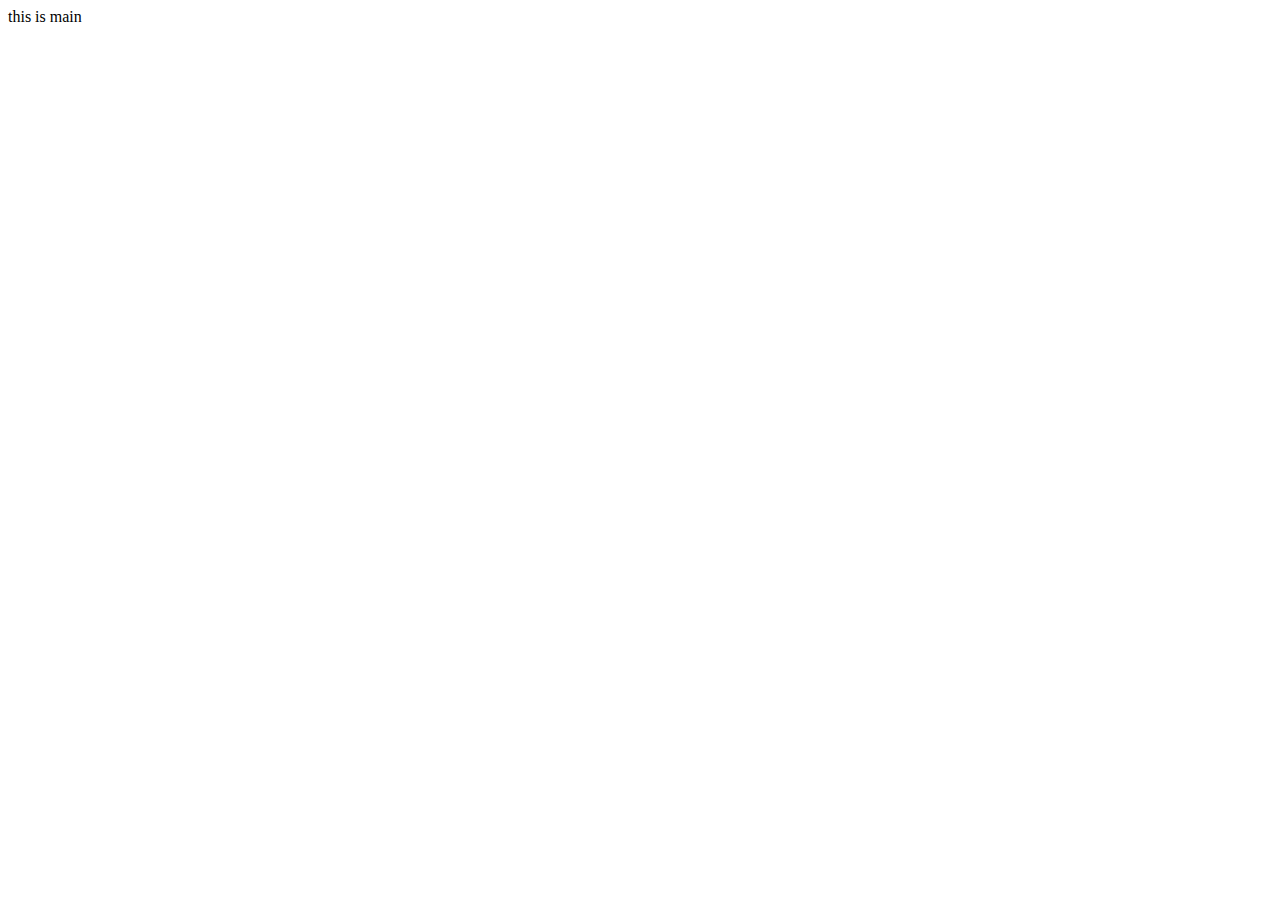
==== index.html @ 4273620c "first commit" ====
<!DOCTYPE html>
<html lang="en">
<head>
    <meta charset="UTF-8">
    <meta name="viewport" content="width=device-width, initial-scale=1.0">
    <title>Document</title>
</head>
<body>
    this is main
</body>
</html>
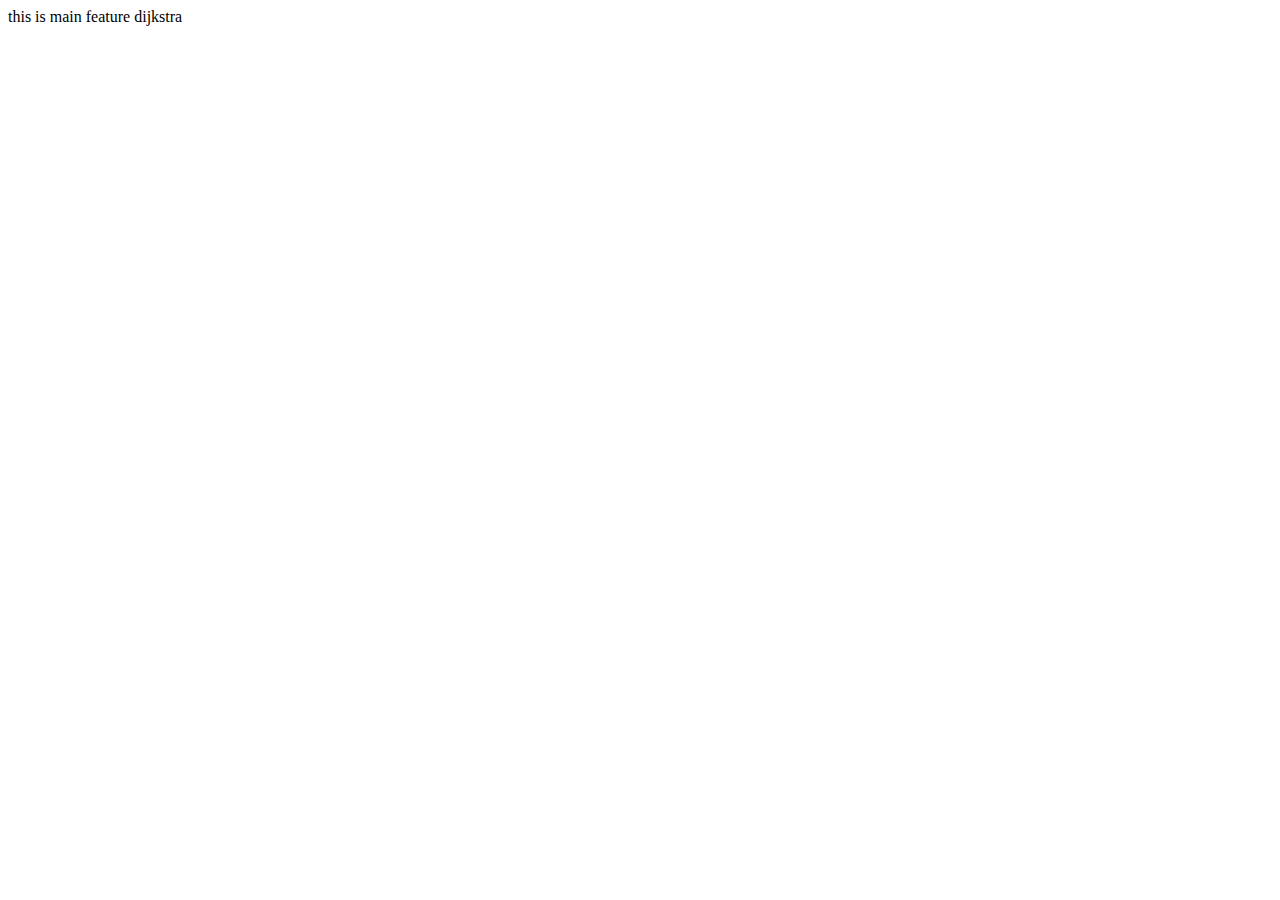
==== commit 2c821903: "Update index.html" ====
--- a/index.html
+++ b/index.html
@@ -7,5 +7,6 @@
 </head>
 <body>
     this is main
+    feature dijkstra
 </body>
-</html>+</html>
